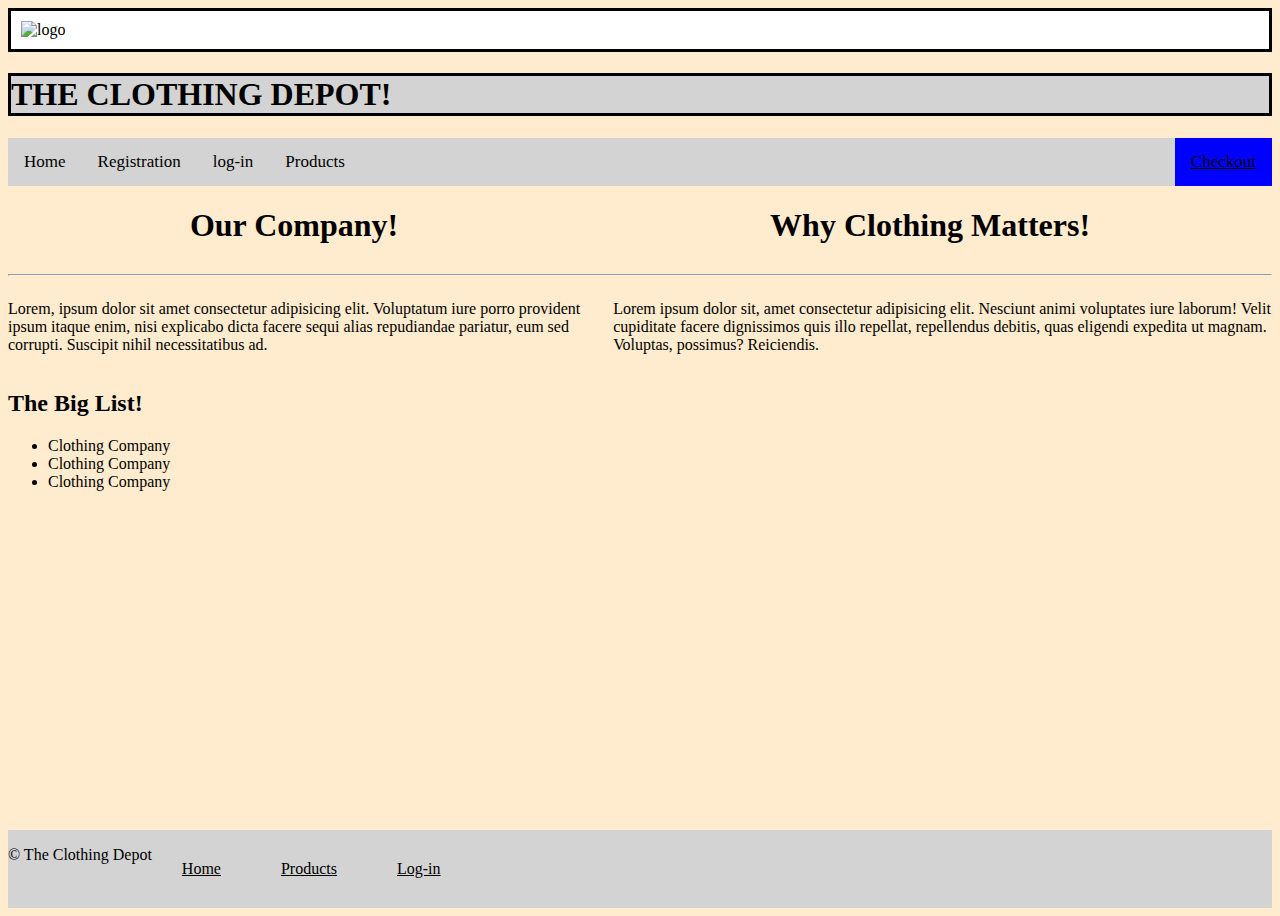
==== scripts/index.html @ 70328b46 "first-commit" ====
<!DOCTYPE html>
<html lang="en">
  <head>
    <link rel="stylesheet" href="styles.css" />
    <meta charset="UTF-8" />
    <meta name="viewport" content="width=device-width, initial-scale=1.0" />
    <title>Mock Website</title>
  </head>
  <body>
    <header>
      <div id="above-header-container" style="align-items: center;">
        <img class="image-container" src="/images/website-logo.png" alt="logo" />
    </div>
        <h1 class="header1-styling">THE CLOTHING DEPOT!</h1>
      </div>
      <div class="topnav">
        <a href="index.html">Home</a>
        <a href="registration.html">Registration</a>
        <a href="login.html">log-in</a>
        <a href="products.html">Products</a>
        <a href="checkout.html" class="split"><u>Checkout</u></a>
      </div>
    </header>
    <main>
      <div class="header-image-container">
      </div>
      <div class="header-container">
<h1>Our Company! <img src="/images/hanger-rack.jpg" alt=""></h1>
<h1>Why Clothing Matters!</h1>
      </div>
      <hr>
      <div class=" paragraph-container">
       <p>Lorem, ipsum dolor sit amet consectetur adipisicing elit. Voluptatum iure porro provident ipsum itaque enim, nisi explicabo dicta facere sequi alias repudiandae pariatur, eum sed corrupti. Suscipit nihil necessitatibus ad.</p>
       <p>Lorem ipsum dolor sit, amet consectetur adipisicing elit. Nesciunt animi voluptates iure laborum! Velit cupiditate facere dignissimos quis illo repellat, repellendus debitis, quas eligendi expedita ut magnam. Voluptas, possimus? Reiciendis.</p>
        </div>
      </div>
      <div class="body-table">
        <h2>The Big List!</h2>
        <ul>
          <li>Clothing Company</li>
          <li>Clothing Company</li>
          <li>Clothing Company</li>
        </ul>

      </div>
    </main>
    <footer>
      <div class="footer-content">
        <p>&copy; The Clothing Depot</p>
        <div class="footer-container">
          <div class="list-row">
            <a href="">Home</a>
            <a href="">Products</a>
            <a href="">Log-in</a>
          </div>
        </div>
      </div>
    </footer>
  </body>
</html>
---- scripts/styles.css ----
/* Create a top navigation bar with a black background color  */
.topnav {
    background-color:lightgrey;
    overflow: hidden;
  }
  
  /* Style the links inside the navigation bar */
  .topnav a {
    float: left;
    color: black;
    text-align: center;
    padding: 14px 16px;
    text-decoration: none;
    font-size: 17px;
  }
  
  /* Change the color of links on hover */
  .topnav a:hover {
    background-color: #ddd;
    color: black;
  }
  
  /* Create a right-aligned (split) link inside the navigation bar */
  .topnav a.split {
    float: right;
    background-color:blue;
    color:black;
  }
  










/*       Header styling         */
.header1-styling{
  background-color: lightgrey;
  border: 3px solid;
  color:black;
}
#above-header-container{
 border: 3px solid black;
  background-color: white;
  display: flex;
  align-content: space-evenly;
}
.image-container{
  padding: 10px;
}














/* body content*/
body{
  background-color: blanchedalmond;
  margin: 10;
  padding: 110;
  display: flex;
  flex-direction: column;
  min-height: 100vh;
}

.footer-content{
  display: flex;
  background-color:lightgrey;
  border: 2px;
}

main{
  flex: 1;
}

.list-row{
  display: flex;
 justify-content: space-between;
}
.list-row a{
  padding: 30px;
  ;
  color: black;
}
.paragraph-container{
  display: flex;
}


.header-container{
  display: flex;
  justify-content: space-around;
}
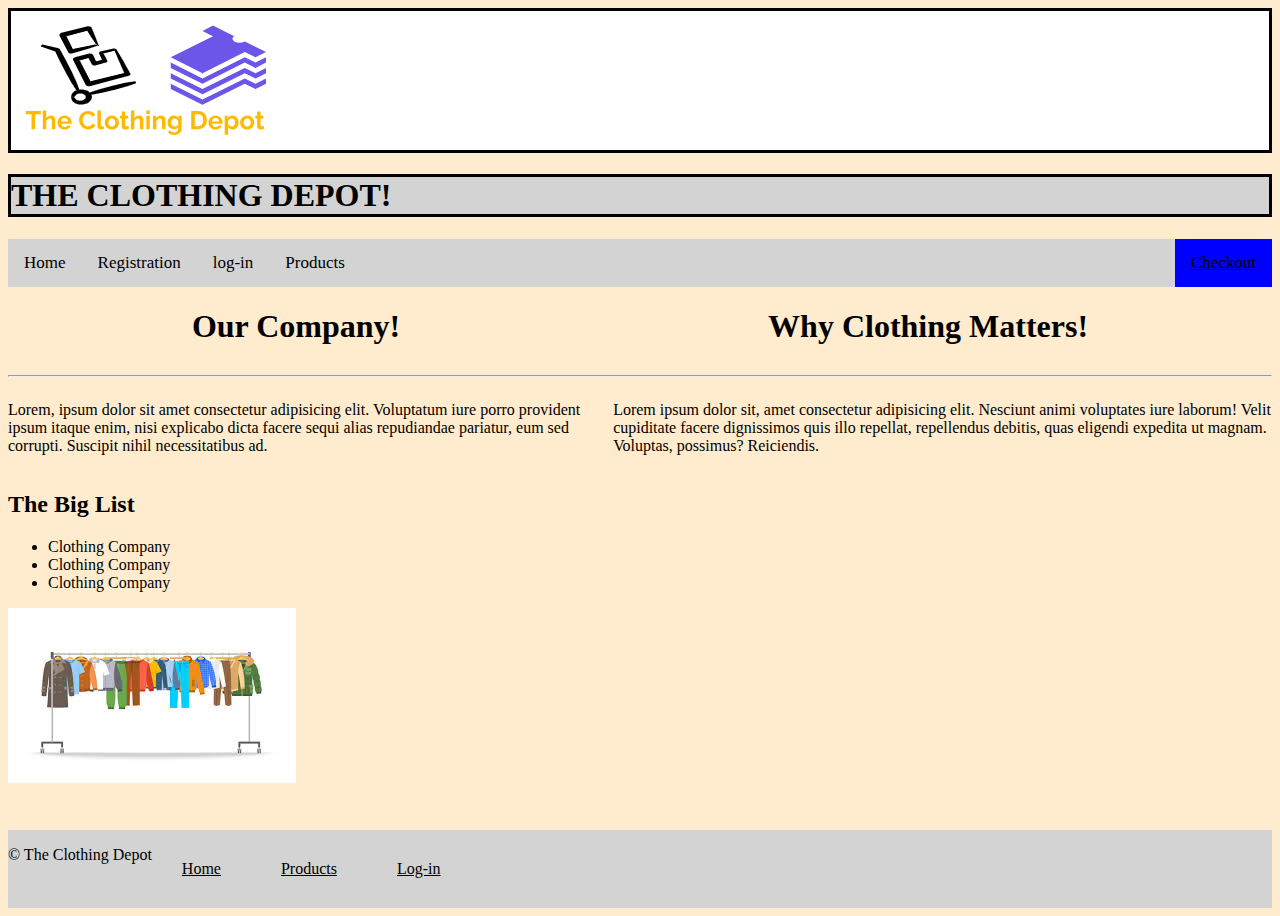
==== commit 6ba01f60: "Final commit" ====
--- a/scripts/index.html
+++ b/scripts/index.html
@@ -25,7 +25,7 @@
       <div class="header-image-container">
       </div>
       <div class="header-container">
-<h1>Our Company! <img src="/images/hanger-rack.jpg" alt=""></h1>
+<h1>Our Company!</h1>
 <h1>Why Clothing Matters!</h1>
       </div>
       <hr>
@@ -35,13 +35,13 @@
         </div>
       </div>
       <div class="body-table">
-        <h2>The Big List!</h2>
+        <h2>The Big List</h2>
         <ul>
           <li>Clothing Company</li>
           <li>Clothing Company</li>
           <li>Clothing Company</li>
         </ul>
-
+        <img src="/images/images.jpg" alt="">
       </div>
     </main>
     <footer>
@@ -49,9 +49,9 @@
         <p>&copy; The Clothing Depot</p>
         <div class="footer-container">
           <div class="list-row">
-            <a href="">Home</a>
-            <a href="">Products</a>
-            <a href="">Log-in</a>
+            <a href="index.html">Home</a>
+            <a href="products.html">Products</a>
+            <a href="login.html">Log-in</a>
           </div>
         </div>
       </div>
--- a/scripts/styles.css
+++ b/scripts/styles.css
@@ -52,7 +52,18 @@
 .image-container{
   padding: 10px;
 }
-
+.purchase-button{
+  background-color: green;
+}
+.card-container{
+  display: flex;
+  justify-content: space-evenly;
+}
+.card{
+  border: solid;
+  padding: 3rem;
+  background-color: burlywood;
+}
 
 
 
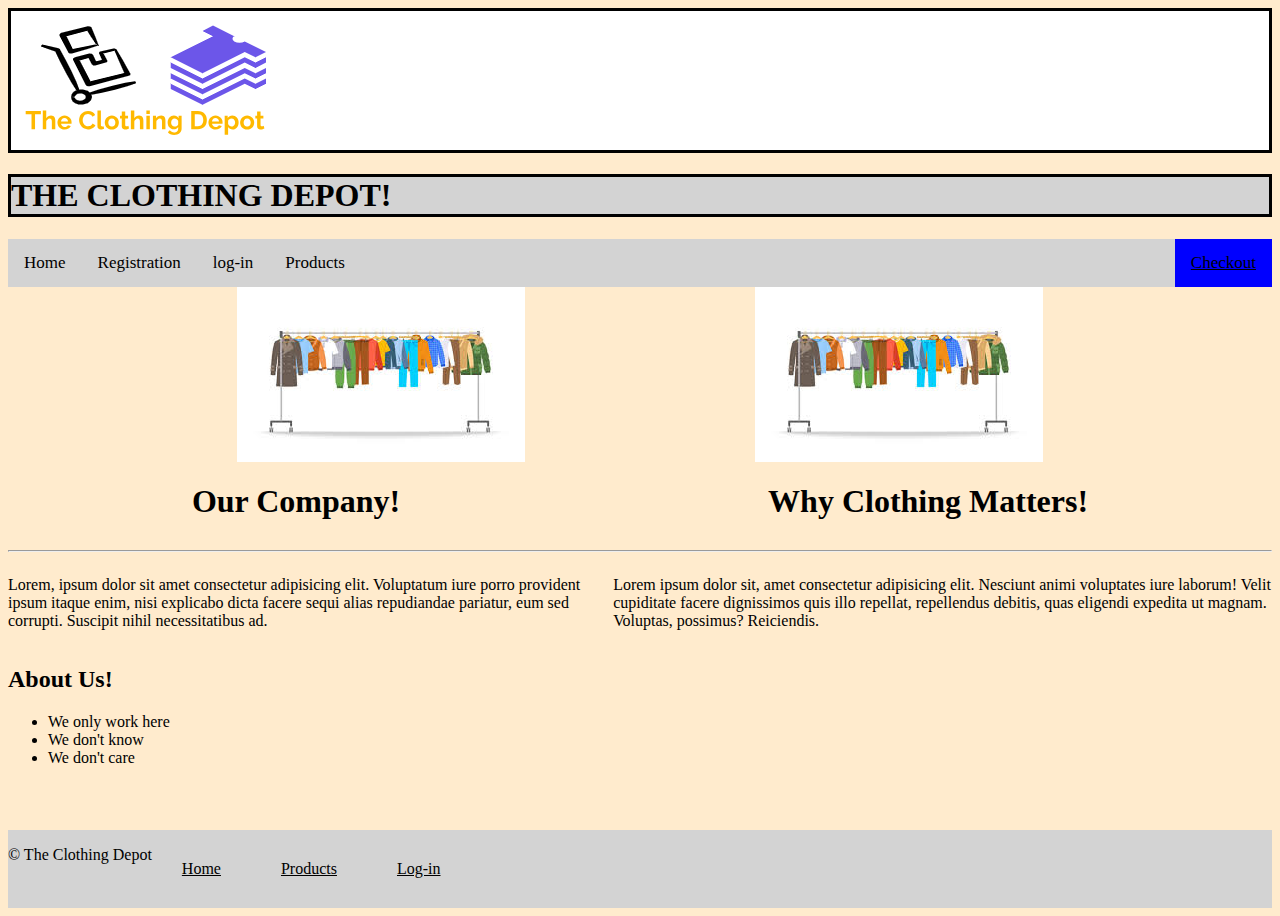
==== commit 9b0e8148: "The Final Commit.." ====
--- a/scripts/index.html
+++ b/scripts/index.html
@@ -22,6 +22,10 @@
       </div>
     </header>
     <main>
+      <div class="header-photos">
+        <img src="/images/images.jpg" alt="">
+        <img src="/images/images.jpg" alt="">
+      </div>
       <div class="header-image-container">
       </div>
       <div class="header-container">
@@ -35,13 +39,12 @@
         </div>
       </div>
       <div class="body-table">
-        <h2>The Big List</h2>
+        <h2>About Us!</h2>
         <ul>
-          <li>Clothing Company</li>
-          <li>Clothing Company</li>
-          <li>Clothing Company</li>
+          <li>We only work here </li>
+          <li>We don't know </li>
+          <li>We don't care </li>
         </ul>
-        <img src="/images/images.jpg" alt="">
       </div>
     </main>
     <footer>
--- a/scripts/styles.css
+++ b/scripts/styles.css
@@ -37,7 +37,7 @@
 
 
 
-/*       Header styling         */
+
 .header1-styling{
   background-color: lightgrey;
   border: 3px solid;
@@ -64,20 +64,18 @@
   padding: 3rem;
   background-color: burlywood;
 }
+.bootstrap-card{
+  display: flex;
+}
+.second-card-container{
+  display: flex;
+  justify-content:space-evenly ;
+}
 
 
 
 
 
-
-
-
-
-
-
-
-
-/* body content*/
 body{
   background-color: blanchedalmond;
   margin: 10;
@@ -115,3 +113,12 @@
   display: flex;
   justify-content: space-around;
 }
+.body-table img{
+  display: flex;
+  float: right;
+}
+.header-photos{
+  display: flex;
+  justify-content: space-evenly;
+
+}
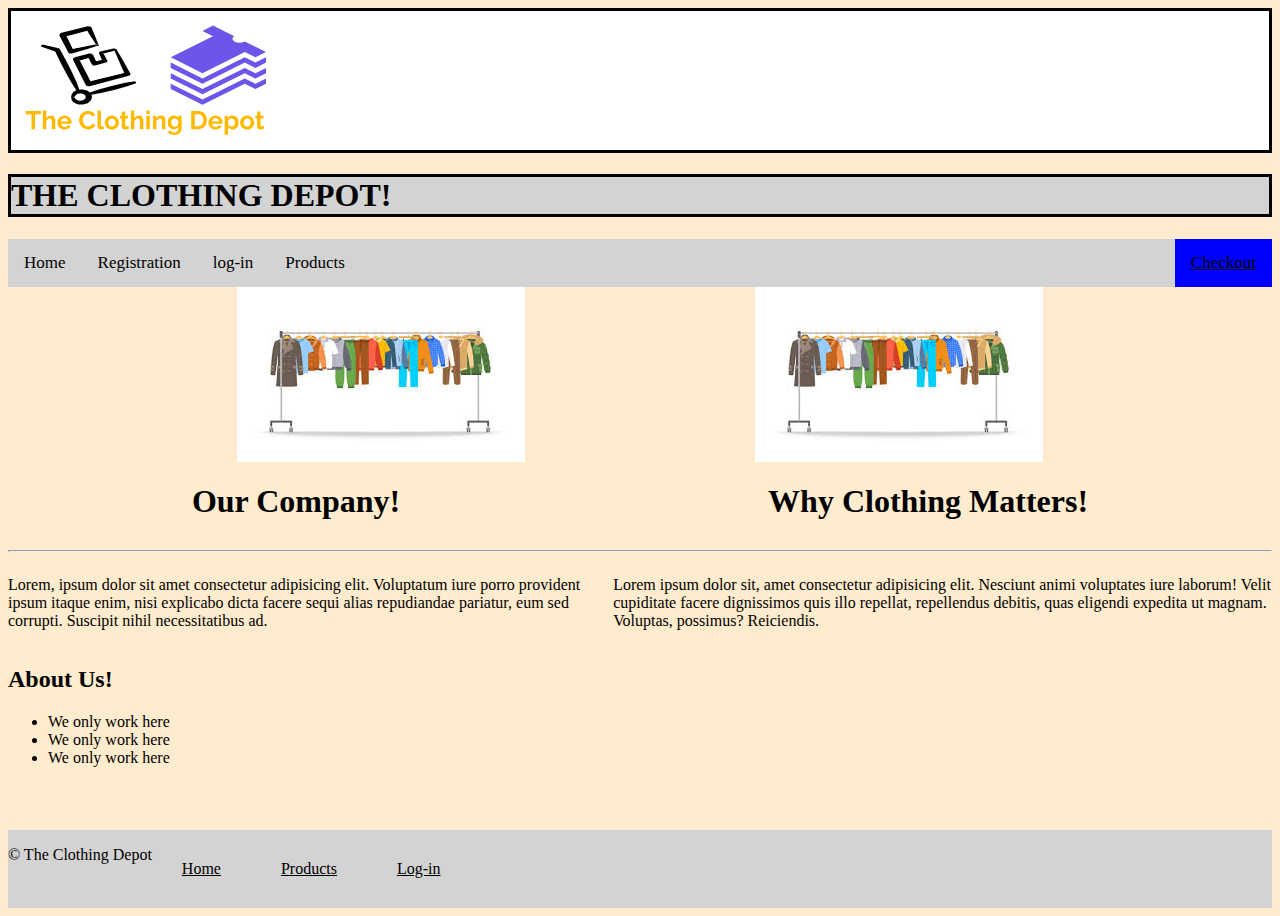
==== commit d44e8652: "index commit" ====
--- a/scripts/index.html
+++ b/scripts/index.html
@@ -42,8 +42,8 @@
         <h2>About Us!</h2>
         <ul>
           <li>We only work here </li>
-          <li>We don't know </li>
-          <li>We don't care </li>
+          <li>We only work here </li>
+          <li>We only work here </li>
         </ul>
       </div>
     </main>
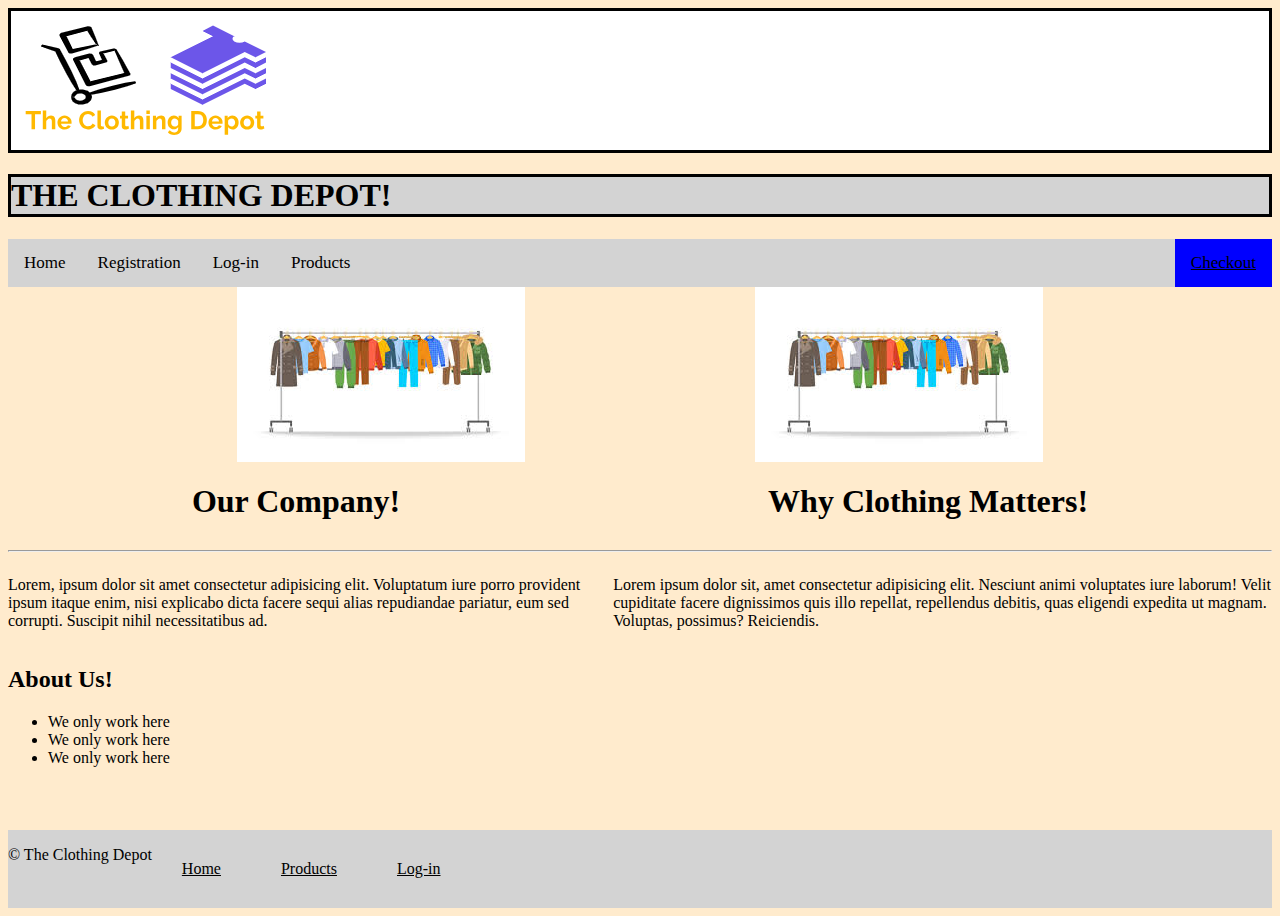
==== commit c16d5e6d: "final commit" ====
--- a/scripts/index.html
+++ b/scripts/index.html
@@ -1,7 +1,7 @@
 <!DOCTYPE html>
 <html lang="en">
   <head>
-    <link rel="stylesheet" href="styles.css" />
+    <link rel="stylesheet" href="/css/styles.css" />
     <meta charset="UTF-8" />
     <meta name="viewport" content="width=device-width, initial-scale=1.0" />
     <title>Mock Website</title>
@@ -16,15 +16,15 @@
       <div class="topnav">
         <a href="index.html">Home</a>
         <a href="registration.html">Registration</a>
-        <a href="login.html">log-in</a>
+        <a href="login.html">Log-in</a>
         <a href="products.html">Products</a>
         <a href="checkout.html" class="split"><u>Checkout</u></a>
       </div>
     </header>
     <main>
       <div class="header-photos">
-        <img src="/images/images.jpg" alt="">
-        <img src="/images/images.jpg" alt="">
+        <img src="/images/images.jpg" alt="image">
+        <img src="/images/images.jpg" alt="image">
       </div>
       <div class="header-image-container">
       </div>
--- a/css/styles.css
+++ b/css/styles.css
@@ -0,0 +1,124 @@
+/* Create a top navigation bar with a black background color  */
+.topnav {
+    background-color:lightgrey;
+    overflow: hidden;
+  }
+  
+  /* Style the links inside the navigation bar */
+  .topnav a {
+    float: left;
+    color: black;
+    text-align: center;
+    padding: 14px 16px;
+    text-decoration: none;
+    font-size: 17px;
+  }
+  
+  /* Change the color of links on hover */
+  .topnav a:hover {
+    background-color: #ddd;
+    color: black;
+  }
+  
+  /* Create a right-aligned (split) link inside the navigation bar */
+  .topnav a.split {
+    float: right;
+    background-color:blue;
+    color:black;
+  }
+  
+
+
+
+
+
+
+
+
+
+
+
+.header1-styling{
+  background-color: lightgrey;
+  border: 3px solid;
+  color:black;
+}
+#above-header-container{
+ border: 3px solid black;
+  background-color: white;
+  display: flex;
+  align-content: space-evenly;
+}
+.image-container{
+  padding: 10px;
+}
+.purchase-button{
+  background-color: green;
+}
+.card-container{
+  display: flex;
+  justify-content: space-evenly;
+}
+.card{
+  border: solid;
+  padding: 3rem;
+  background-color: burlywood;
+}
+.bootstrap-card{
+  display: flex;
+}
+.second-card-container{
+  display: flex;
+  justify-content:space-evenly ;
+}
+
+
+
+
+
+body{
+  background-color: blanchedalmond;
+  margin: 10;
+  padding: 110;
+  display: flex;
+  flex-direction: column;
+  min-height: 100vh;
+}
+
+.footer-content{
+  display: flex;
+  background-color:lightgrey;
+  border: 2px;
+}
+
+main{
+  flex: 1;
+}
+
+.list-row{
+  display: flex;
+ justify-content: space-between;
+}
+.list-row a{
+  padding: 30px;
+  ;
+  color: black;
+}
+.paragraph-container{
+  display: flex;
+}
+
+
+.header-container{
+  display: flex;
+  justify-content: space-around;
+}
+.body-table img{
+  display: flex;
+  float: right;
+}
+.header-photos{
+  display: flex;
+  justify-content: space-evenly;
+
+}
